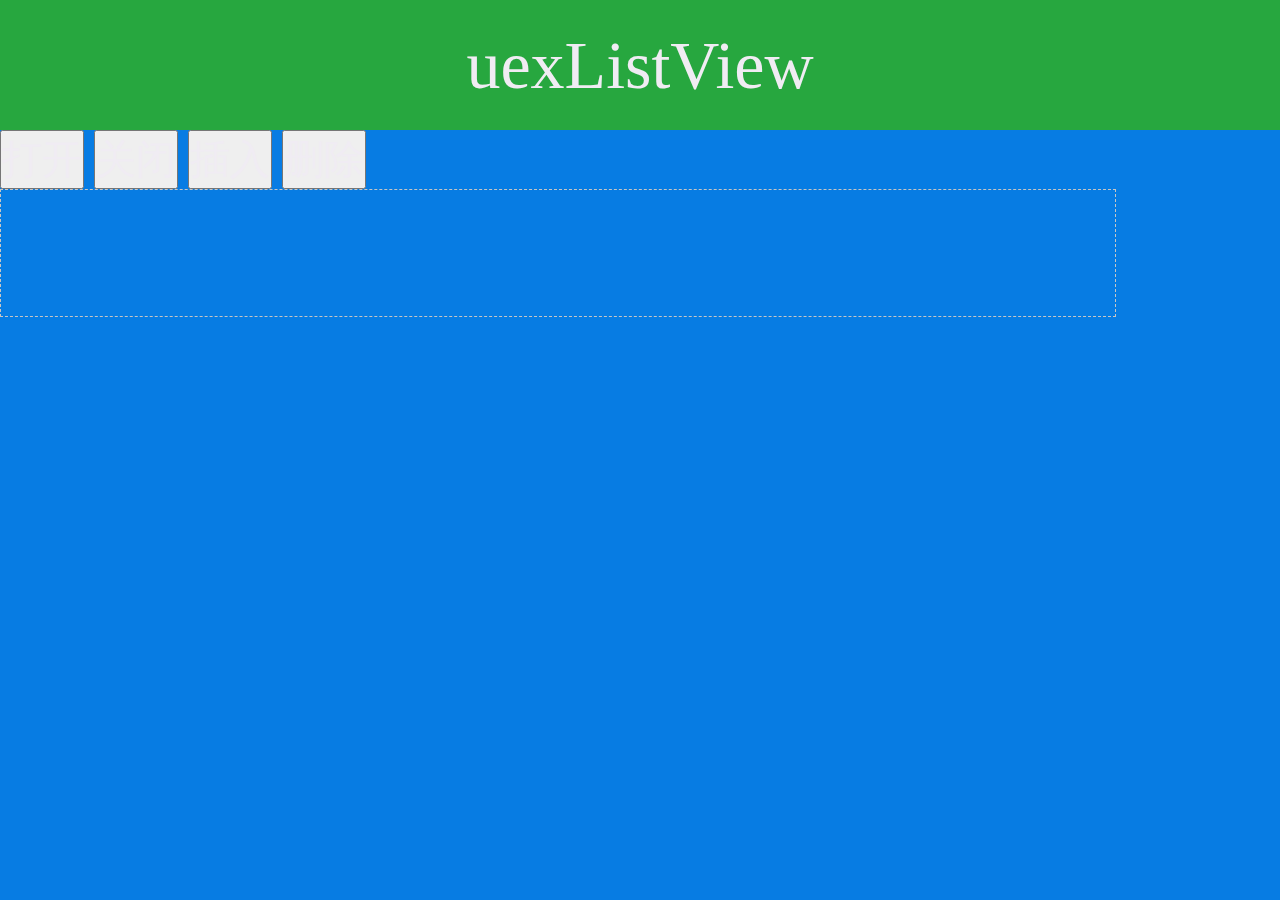
==== assets/widget/index.html @ d1b9f133 "初始化" ====
<!DOCTYPE HTML>
<html>
<head>
   <meta http-equiv="Content-Type" content="text/html; charset=utf-8" />
<meta name="viewport"
	content="width=device-width, initial-scale=1, user-scalable=no, minimum-scale=1.0, maximum-scale=1.0">
	<link rel="stylesheet" type="text/css" href="css/index.css">
	
	<script type="text/javascript">
	
	window.uexOnload = function() {
	
		uexListView.onItemClick = function(itemIndex) {
			alert(itemIndex);
		}
		
		uexListView.onLeftOptionButtonInItem = function(itemIndex, optionBtnIndex) {
			alert('左边第'+itemIndex+'行 bt'+optionBtnIndex);
		}
		
		uexListView.onRightOptionButtonInItem = function(itemIndex, optionBtnIndex) {
			alert('右边第'+itemIndex+'行 bt'+optionBtnIndex);
		}
		
		uexListView.ontPullRefreshHeaderListener = function(status) {
			switch(status) {
				case 0:
					document.getElementById('stuts').innerHTML ="开始刷新";
					break;
				case 1:
					document.getElementById('stuts').innerHTML ="刷新中";
					reloadItems();
					break;
				case 2:
					document.getElementById('stuts').innerHTML ="刷新完成";
					break;
			}
			
		}
		
		uexListView.ontPullRefreshFooterListener = function(status) {
			switch(status) {
				case 0:
					document.getElementById('stuts').innerHTML ="开始加载";
					break;
				case 1:
					document.getElementById('stuts').innerHTML ="加载中";
					appendItems();
					break;
				case 2:
					document.getElementById('stuts').innerHTML ="加载完成";
					break;
			}
		}
	}
	
	function start(){
		var width = window.screen.width;
		var height = window.screen.height - 200;
		var params = {
			"x": 0,
	        "y": 200,
	        "w":width,
	        "h":height
		};
		
		var items = {
			    "listItems":[
			               {
			               "image": "http://192.168.1.38:8080/bug/TestImageWatcher/1.jpg",
			               "placeholderImg":"res://1Normal.png",
			               "title": "标题",
			               "subtitle":"子标题",
			               "rightBtnImg": "res://ac_title_btn_hov.png",
			               "titleSize": 25,
			               "titleColor":"#006000",
			               "subtitleSize": 20,
			               "subtitleColor":"#000000",
			               "selectedBackgroundColor":"#006000",
			               "backgroundColor":"#FFFFFF",
			               "height":200
			               },
			               {
			               "image": "http://192.168.1.38:8080/bug/TestImageWatcher/2.jpg",
			               "placeholderImg":"res://1Normal.png",
			               "title": "标题",
			               "subtitle":"子标题",
			               "rightBtnImg": "res://ac_title_btn_hov.png",
			               "titleSize": 25,
			               "titleColor":"#006000",
			               "subtitleSize": 20,
			               "subtitleColor":"#000000",
			               "selectedBackgroundColor":"#006000",
			               "backgroundColor":"#FFFFFF",
			               "height":200
			               },
			               {
			               "image": "http://192.168.1.38:8080/bug/TestImageWatcher/3.jpg",
			               "placeholderImg":"res://1Normal.png",
			               "title": "标题",
			               "subtitle":"子标题",
			               "rightBtnImg": "res://ac_title_btn_hov.png",
			               "titleSize": 25,
			               "titleColor":"#006000",
			               "subtitleSize": 20,
			               "subtitleColor":"#000000",
			               "selectedBackgroundColor":"#006000",
			               "backgroundColor":"#FFFFFF",
			               "height":200
			               }
			               ],
			       "rightSwipeOptionItem":{
			               "backgroundColor":"#ffffff",
			               "optionBtn":[
			                            {
			                            "btnIndex": "1",
			                            "text": "分享",
			                            "textColor":"#ffffff",
			                            "textSize":20,
			                            "bgColor":"#6F00D2"
			                            },
			                            {
			                            "btnIndex":"2",
			                            "text": "删除",
			                            "textColor":"#ffffff",
			                            "textSize": 20,
			                            "bgColor":"#6F00D2"
			                            }
			                            ]
			           },
			           "leftSwipeOptionItem":{
			               "backgroundColor":"#ffffff",
			               "optionBtn":[
			                            {
			                            "btnIndex": "1",
			                            "text": "分享",
			                            "textColor":"#ffffff",
			                            "textSize":20,
			                            "bgColor":"#6F00D2"
			                            },
			                            {
			                            "btnIndex":"2",
			                            "text": "删除",
			                            "textColor":"#ffffff",
			                            "textSize": 20,
			                            "bgColor":"#6F00D2"
			                            }
			                            ]
			               },
				};
		uexListView.setItemSwipeType(2);	
		//setHeader();
		//setFooter();	
		uexListView.setItems(JSON.stringify(items));
		uexListView.open(JSON.stringify(params));
	}
	
	function reloadItems() {
		var params = {
		    "listItems":[
		               {
		               "image": "http://192.168.1.38:8080/bug/TestImageWatcher/4.jpg",
		               "placeholderImg":"res://1Normal.png",
		               "title": "标题",
		               "subtitle":"子标题",
		               "rightBtnImg": "res://ac_title_btn_hov.png",
		               "titleSize": 25,
		               "titleColor":"#0000ff",
		               "subtitleSize": 20,
		               "subtitleColor":"#000000",
		               "selectedBackgroundColor":"#006000",
		               "backgroundColor":"#FFFFFF",
		               "height":200
		               },
		               {
		               "image": "http://192.168.1.38:8080/bug/TestImageWatcher/5.jpg",
		               "placeholderImg":"res://1Normal.png",
		               "title": "标题",
		               "subtitle":"子标题",
		               "rightBtnImg": "res://ac_title_btn_hov.png",
		               "titleSize": 25,
		               "titleColor":"#0000ff",
		               "subtitleSize": 20,
		               "subtitleColor":"#000000",
		               "selectedBackgroundColor":"#006000",
		               "backgroundColor":"#FFFFFF",
		               "height":200
		               }
		               ]
		};
		uexListView.reloadItems(JSON.stringify(params));
	}
	
	
	function appendItems() {
		var params = {
			    "listItems":[
			     {
			     "image": "http://192.168.1.38:8080/bug/TestImageWatcher/6.jpg",
			     "placeholderImg":"res://1Normal.png",
			     "title": "标题",
			     "subtitle":"子标题",
			     "rightBtnImg": "res://ac_title_btn_hov.png",
			     "titleSize": 25,
			     "titleColor":"#006000",
			     "subtitleSize": 20,
			     "subtitleColor":"#000000",
			     "selectedBackgroundColor":"#006000",
			     "backgroundColor":"#FFFFFF",
			     "height":200
			     },
			     {
			     "image": "http://192.168.1.38:8080/bug/TestImageWatcher/7.jpg",
			     "placeholderImg":"res://1Normal.png",
			     "title": "标题",
			     "subtitle":"子标题",
			     "rightBtnImg": "res://ac_title_btn_hov.png",
			     "titleSize": 25,
			     "titleColor":"#006000",
			     "subtitleSize": 20,
			     "subtitleColor":"#000000",
			     "selectedBackgroundColor":"#006000",
			     "backgroundColor":"#FFFFFF",
			     "height":200
			     }
			     ]
			};
			uexListView.appendItems(JSON.stringify(params));
	}
	
	function end() {
		uexListView.close("");
	}
	
	function edit() {
		uexListView.setEditingEnabled('true');
	}
	
	function cancel() {
		uexListView.setEditingEnabled('false');
	}
	
	function setHeader() {
		var params ={
		   PullRefreshHeaderStyle:
		   {
		    "arrowImage":"res://1Normal.png",
		    "backGroundColor":"#e2e7ed",
		    "textColor":"#576c89",
		    "textFontSize":20,
		    "pullRefreshNormalText":"下拉可以刷新",
		    "pullRefreshPullingText":"松开即可刷新",
		    "pullRefreshLoadingText":"加载中...",
		    "isShowUpdateDate":1
		    }
		};
		uexListView.setPullRefreshHeader(JSON.stringify(params));
	}
	
	function setFooter() {
	var params ={
		    PullRefreshFooterStyle:
		    {
		        "arrowImage":"res://1Normal.png",
		        "backGroundColor":"#e2e7ed",            
		        "textColor":"#576c89",
		        "textFontSize":13,
		        "pullRefreshNormalText":"上拉加载更多",
		        "pullRefreshPullingText":"松开即可加载更多",
		        "pullRefreshLoadingText":"加载中...",
		        "isShowUpdateDate":1
		    }
		};
		uexListView.setPullRefreshFooter(JSON.stringify(params));
	}
	
	function insert() {
			var params ={
		    "itemIndex":1,
		    "listItem":{
		            "image": "http://www.iconpng.com/png/mapmarkers/marker_inside_azure.png",
		            "placeholderImg":"res://1Normal.png",
		            "title": "标题",
		            "subtitle":"子标题",
		            "rightBtnImg": "res://ac_title_btn_hov.png",
		            "titleSize": 25,
		            "titleColor":"#006000",
		            "subtitleSize": 20,
		            "subtitleColor":"#000000",
		            "selectedBackgroundColor":"#006000",
		            "backgroundColor":"#FFFFFF",
		            "height":200
		    	}
			};
		uexListView.insertItemAt(JSON.stringify(params));
	}
	
	function del() {
		var params = {
			"itemIndex":[0, 1, 2]
		};
		uexListView.deleteItemsAt(JSON.stringify(params));
	}
	
</script>
</head>

<body>
	<div class="tit">uexListView</div>
	<div>
			<input type="button" value="打开" onclick=start()>
			<input type="button" value="关闭" onclick=end()>
			<input type="button" value="插入" onclick=insert()>
			<input type="button" value="删除" onclick=del()><br>
			<div class="tcxx" id="stuts"></div>
	</div>
</body>
</html>
---- assets/widget/css/index.css ----
a img{border:none;}
ul,ol{list-style-type:none;}
.clear{height:0;clear:both;}
a{text-decoration:none;}
var,em{font-style:normal;font-weight:noraml;}

@media screen and (min-width:769px) {
body,p,div,ul,ol,li,dl,dt,dd,span,var,em,a,img,strong,table,td,tr,h2,h3,h4,h5,input{font-family: Arial, Helvetica, sans-serif;margin:0;padding:0;font-size:40px;font-family:微软雅黑; color:#f0ecf3;}
.tit{ font-size:1.7em;}
.con a{ font-size:1.5em;}
.consj span{ font-size:1.3em;}
.textbox{ font-size:1.3em;}
.btn{ font-size:1.3em;}
.testbtn{ font-size:1.3em;}
.tcxx{ font-size:1.3em;}
}
@media screen and (min-width:480px) and (max-width:768px) {
body,p,div,ul,ol,li,dl,dt,dd,span,var,em,a,img,strong,table,td,tr,h2,h3,h4,h5,input{font-family: Arial, Helvetica, sans-serif;margin:0;padding:0;font-size:32px;font-family:微软雅黑;color:#f0ecf3;}
.tit{ font-size:1.7em;}
.con a{ font-size:1.5em;}
.consj span{ font-size:1.3em;}
.textbox{ font-size:1.3em;}
.btn{ font-size:1.3em;}
.testbtn{ font-size:1.3em;}
.tcxx{ font-size:1.3em;}
}
@media screen and (min-width:320px) and (max-width:480px) {
body,p,div,ul,ol,li,dl,dt,dd,span,var,em,a,img,strong,table,td,tr,h2,h3,h4,h5,input{font-family: Arial, Helvetica, sans-serif;margin:0;padding:0;font-size:16px;font-family:微软雅黑;color:#f0ecf3;}
.tit{ font-size:1.7em;}
.con a{ font-size:1.5em;}
.consj span{ font-size:1.3em;}
.textbox{ font-size:1.3em;}
.btn{ font-size:1.3em;}
.testbtn{ font-size:1.3em;}
.tcxx{ font-size:1.3em;}
}
@media screen and (min-width:240px) and (max-width:320px) {
body,p,div,ul,ol,li,dl,dt,dd,span,var,em,a,img,strong,table,td,tr,h2,h3,h4,h5,input{font-family: Arial, Helvetica, sans-serif;margin:0;padding:0;font-size:12px;font-family:微软雅黑;color:#f0ecf3;}
.tit{ font-size:1.7em;}
.con a{ font-size:1.5em;}
.consj span{ font-size:1.3em;}
.textbox{ font-size:1.3em;}
.btn{ font-size:1.3em;}
.testbtn{ font-size:1.3em;}
.tcxx{ font-size:1.3em;}
}

body{ background:#077CE3; width:100%; height:100%;}

.con{ padding:5px;}
.tit{ background:#27A73F; width:100%; padding:2% 0; text-align:center;}
.con a{ background:-webkit-gradient(linear,0 0,0 100%,from(#FFCD00),color-stop(50%,#FFBC00),color-stop(50%,#FFA500)); border:1px solid #FFA700; display:block; -webkit-border-radius:8px; margin:10% 25%; text-align:center; padding:2%; color:#712000;}
.conbor{ margin:3%; width:90%; display:block;}
.consj{ margin:0 0 0 5%;}
.consj span{ width:85%; display:block; margin:4% 0 3% 0;}
.textbox{display:block; width:85%;color:#bebdbf; padding:1.5% 1%;}
.btn{ margin:3% 0; background:-webkit-gradient(linear,0 0,0 100%,from(#FFCD00),color-stop(50%,#FFBC00),color-stop(50%,#FFA500)); border:1px solid #FFA700; display:block; -webkit-border-radius:8px;text-align:center; padding:2%; color:#712000; display:block;}
.testbtn{ margin:3% 0; background:-webkit-gradient(linear,0 0,0 100%,from(#FFCD00),color-stop(50%,#FFBC00),color-stop(50%,#FFA500)); border:1px solid #FFA700; display:block; -webkit-border-radius:8px;text-align:center; padding:2%; color:#712000; display:block;}
.tcxx{ width:85%; color:#bebdbf; height:100px; border:1px dashed #C6C6C6;padding:1%;}
#payy{ width:85%; color:#bebdbf; height:200px; border:1px dashed #C6C6C6;padding:1%;}
.test{margin:3% 0; background:-webkit-gradient(linear,0 0,0 100%,from(#FFCD00),color-stop(50%,#FFBC00),color-stop(50%,#FFA500)); border:1px solid #FFA700; display:block; -webkit-border-radius:8px;text-align:center; padding:2%; color:#712000; display:block;}
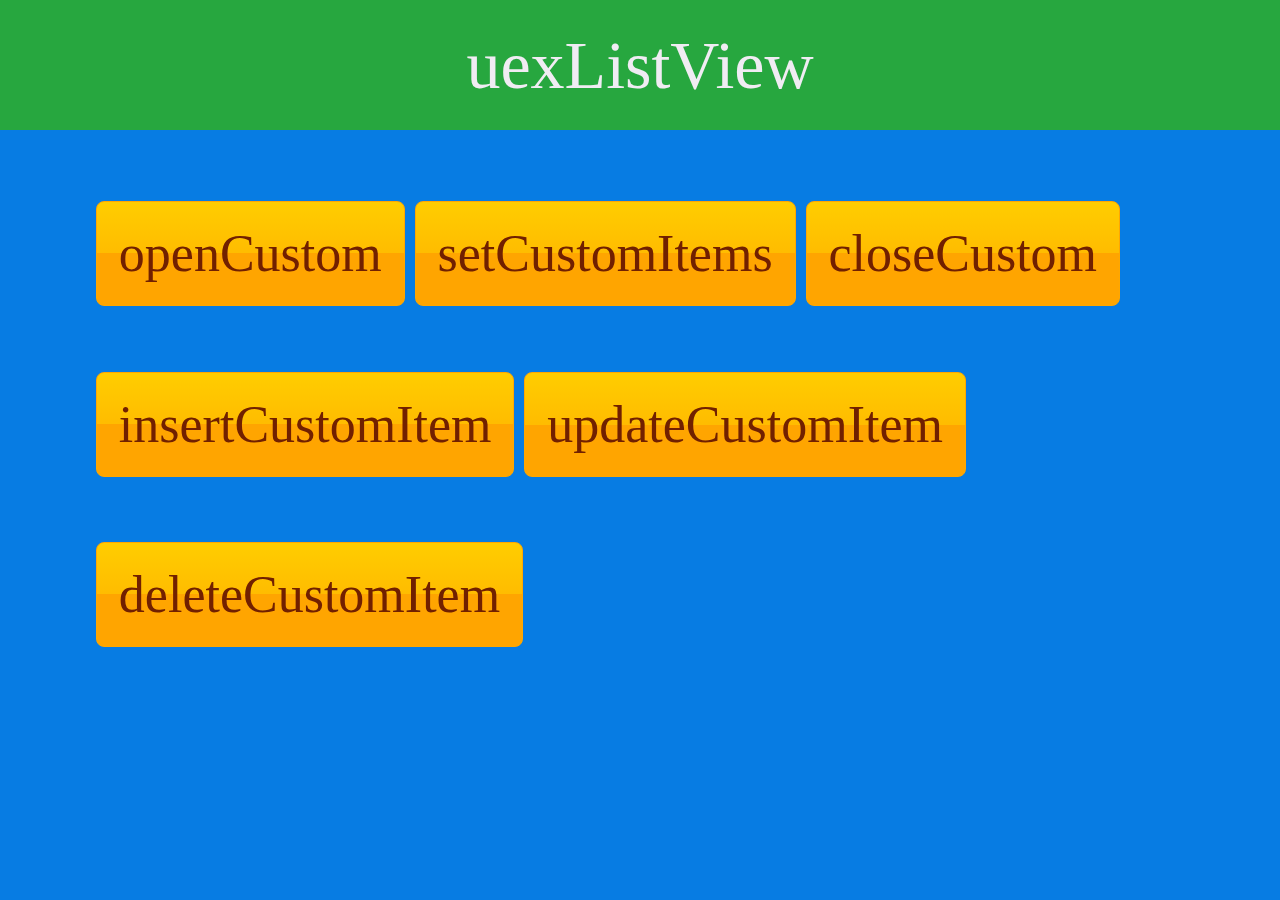
==== commit 9582eb51: "添加自定义布局相关接口" ====
--- a/assets/widget/index.html
+++ b/assets/widget/index.html
@@ -1,318 +1,97 @@
-<!DOCTYPE HTML>
-<html>
-<head>
-   <meta http-equiv="Content-Type" content="text/html; charset=utf-8" />
-<meta name="viewport"
-	content="width=device-width, initial-scale=1, user-scalable=no, minimum-scale=1.0, maximum-scale=1.0">
-	<link rel="stylesheet" type="text/css" href="css/index.css">
-	
-	<script type="text/javascript">
-	
-	window.uexOnload = function() {
-	
-		uexListView.onItemClick = function(itemIndex) {
-			alert(itemIndex);
-		}
-		
-		uexListView.onLeftOptionButtonInItem = function(itemIndex, optionBtnIndex) {
-			alert('左边第'+itemIndex+'行 bt'+optionBtnIndex);
-		}
-		
-		uexListView.onRightOptionButtonInItem = function(itemIndex, optionBtnIndex) {
-			alert('右边第'+itemIndex+'行 bt'+optionBtnIndex);
-		}
-		
-		uexListView.ontPullRefreshHeaderListener = function(status) {
-			switch(status) {
-				case 0:
-					document.getElementById('stuts').innerHTML ="开始刷新";
-					break;
-				case 1:
-					document.getElementById('stuts').innerHTML ="刷新中";
-					reloadItems();
-					break;
-				case 2:
-					document.getElementById('stuts').innerHTML ="刷新完成";
-					break;
-			}
-			
-		}
-		
-		uexListView.ontPullRefreshFooterListener = function(status) {
-			switch(status) {
-				case 0:
-					document.getElementById('stuts').innerHTML ="开始加载";
-					break;
-				case 1:
-					document.getElementById('stuts').innerHTML ="加载中";
-					appendItems();
-					break;
-				case 2:
-					document.getElementById('stuts').innerHTML ="加载完成";
-					break;
-			}
-		}
-	}
-	
-	function start(){
-		var width = window.screen.width;
-		var height = window.screen.height - 200;
-		var params = {
-			"x": 0,
-	        "y": 200,
-	        "w":width,
-	        "h":height
-		};
-		
-		var items = {
-			    "listItems":[
-			               {
-			               "image": "http://192.168.1.38:8080/bug/TestImageWatcher/1.jpg",
-			               "placeholderImg":"res://1Normal.png",
-			               "title": "标题",
-			               "subtitle":"子标题",
-			               "rightBtnImg": "res://ac_title_btn_hov.png",
-			               "titleSize": 25,
-			               "titleColor":"#006000",
-			               "subtitleSize": 20,
-			               "subtitleColor":"#000000",
-			               "selectedBackgroundColor":"#006000",
-			               "backgroundColor":"#FFFFFF",
-			               "height":200
-			               },
-			               {
-			               "image": "http://192.168.1.38:8080/bug/TestImageWatcher/2.jpg",
-			               "placeholderImg":"res://1Normal.png",
-			               "title": "标题",
-			               "subtitle":"子标题",
-			               "rightBtnImg": "res://ac_title_btn_hov.png",
-			               "titleSize": 25,
-			               "titleColor":"#006000",
-			               "subtitleSize": 20,
-			               "subtitleColor":"#000000",
-			               "selectedBackgroundColor":"#006000",
-			               "backgroundColor":"#FFFFFF",
-			               "height":200
-			               },
-			               {
-			               "image": "http://192.168.1.38:8080/bug/TestImageWatcher/3.jpg",
-			               "placeholderImg":"res://1Normal.png",
-			               "title": "标题",
-			               "subtitle":"子标题",
-			               "rightBtnImg": "res://ac_title_btn_hov.png",
-			               "titleSize": 25,
-			               "titleColor":"#006000",
-			               "subtitleSize": 20,
-			               "subtitleColor":"#000000",
-			               "selectedBackgroundColor":"#006000",
-			               "backgroundColor":"#FFFFFF",
-			               "height":200
-			               }
-			               ],
-			       "rightSwipeOptionItem":{
-			               "backgroundColor":"#ffffff",
-			               "optionBtn":[
-			                            {
-			                            "btnIndex": "1",
-			                            "text": "分享",
-			                            "textColor":"#ffffff",
-			                            "textSize":20,
-			                            "bgColor":"#6F00D2"
-			                            },
-			                            {
-			                            "btnIndex":"2",
-			                            "text": "删除",
-			                            "textColor":"#ffffff",
-			                            "textSize": 20,
-			                            "bgColor":"#6F00D2"
-			                            }
-			                            ]
-			           },
-			           "leftSwipeOptionItem":{
-			               "backgroundColor":"#ffffff",
-			               "optionBtn":[
-			                            {
-			                            "btnIndex": "1",
-			                            "text": "分享",
-			                            "textColor":"#ffffff",
-			                            "textSize":20,
-			                            "bgColor":"#6F00D2"
-			                            },
-			                            {
-			                            "btnIndex":"2",
-			                            "text": "删除",
-			                            "textColor":"#ffffff",
-			                            "textSize": 20,
-			                            "bgColor":"#6F00D2"
-			                            }
-			                            ]
-			               },
-				};
-		uexListView.setItemSwipeType(2);	
-		//setHeader();
-		//setFooter();	
-		uexListView.setItems(JSON.stringify(items));
-		uexListView.open(JSON.stringify(params));
-	}
-	
-	function reloadItems() {
-		var params = {
-		    "listItems":[
-		               {
-		               "image": "http://192.168.1.38:8080/bug/TestImageWatcher/4.jpg",
-		               "placeholderImg":"res://1Normal.png",
-		               "title": "标题",
-		               "subtitle":"子标题",
-		               "rightBtnImg": "res://ac_title_btn_hov.png",
-		               "titleSize": 25,
-		               "titleColor":"#0000ff",
-		               "subtitleSize": 20,
-		               "subtitleColor":"#000000",
-		               "selectedBackgroundColor":"#006000",
-		               "backgroundColor":"#FFFFFF",
-		               "height":200
-		               },
-		               {
-		               "image": "http://192.168.1.38:8080/bug/TestImageWatcher/5.jpg",
-		               "placeholderImg":"res://1Normal.png",
-		               "title": "标题",
-		               "subtitle":"子标题",
-		               "rightBtnImg": "res://ac_title_btn_hov.png",
-		               "titleSize": 25,
-		               "titleColor":"#0000ff",
-		               "subtitleSize": 20,
-		               "subtitleColor":"#000000",
-		               "selectedBackgroundColor":"#006000",
-		               "backgroundColor":"#FFFFFF",
-		               "height":200
-		               }
-		               ]
-		};
-		uexListView.reloadItems(JSON.stringify(params));
-	}
-	
-	
-	function appendItems() {
-		var params = {
-			    "listItems":[
-			     {
-			     "image": "http://192.168.1.38:8080/bug/TestImageWatcher/6.jpg",
-			     "placeholderImg":"res://1Normal.png",
-			     "title": "标题",
-			     "subtitle":"子标题",
-			     "rightBtnImg": "res://ac_title_btn_hov.png",
-			     "titleSize": 25,
-			     "titleColor":"#006000",
-			     "subtitleSize": 20,
-			     "subtitleColor":"#000000",
-			     "selectedBackgroundColor":"#006000",
-			     "backgroundColor":"#FFFFFF",
-			     "height":200
-			     },
-			     {
-			     "image": "http://192.168.1.38:8080/bug/TestImageWatcher/7.jpg",
-			     "placeholderImg":"res://1Normal.png",
-			     "title": "标题",
-			     "subtitle":"子标题",
-			     "rightBtnImg": "res://ac_title_btn_hov.png",
-			     "titleSize": 25,
-			     "titleColor":"#006000",
-			     "subtitleSize": 20,
-			     "subtitleColor":"#000000",
-			     "selectedBackgroundColor":"#006000",
-			     "backgroundColor":"#FFFFFF",
-			     "height":200
-			     }
-			     ]
-			};
-			uexListView.appendItems(JSON.stringify(params));
-	}
-	
-	function end() {
-		uexListView.close("");
-	}
-	
-	function edit() {
-		uexListView.setEditingEnabled('true');
-	}
-	
-	function cancel() {
-		uexListView.setEditingEnabled('false');
-	}
-	
-	function setHeader() {
-		var params ={
-		   PullRefreshHeaderStyle:
-		   {
-		    "arrowImage":"res://1Normal.png",
-		    "backGroundColor":"#e2e7ed",
-		    "textColor":"#576c89",
-		    "textFontSize":20,
-		    "pullRefreshNormalText":"下拉可以刷新",
-		    "pullRefreshPullingText":"松开即可刷新",
-		    "pullRefreshLoadingText":"加载中...",
-		    "isShowUpdateDate":1
-		    }
-		};
-		uexListView.setPullRefreshHeader(JSON.stringify(params));
-	}
-	
-	function setFooter() {
-	var params ={
-		    PullRefreshFooterStyle:
-		    {
-		        "arrowImage":"res://1Normal.png",
-		        "backGroundColor":"#e2e7ed",            
-		        "textColor":"#576c89",
-		        "textFontSize":13,
-		        "pullRefreshNormalText":"上拉加载更多",
-		        "pullRefreshPullingText":"松开即可加载更多",
-		        "pullRefreshLoadingText":"加载中...",
-		        "isShowUpdateDate":1
-		    }
-		};
-		uexListView.setPullRefreshFooter(JSON.stringify(params));
-	}
-	
-	function insert() {
-			var params ={
-		    "itemIndex":1,
-		    "listItem":{
-		            "image": "http://www.iconpng.com/png/mapmarkers/marker_inside_azure.png",
-		            "placeholderImg":"res://1Normal.png",
-		            "title": "标题",
-		            "subtitle":"子标题",
-		            "rightBtnImg": "res://ac_title_btn_hov.png",
-		            "titleSize": 25,
-		            "titleColor":"#006000",
-		            "subtitleSize": 20,
-		            "subtitleColor":"#000000",
-		            "selectedBackgroundColor":"#006000",
-		            "backgroundColor":"#FFFFFF",
-		            "height":200
-		    	}
-			};
-		uexListView.insertItemAt(JSON.stringify(params));
-	}
-	
-	function del() {
-		var params = {
-			"itemIndex":[0, 1, 2]
-		};
-		uexListView.deleteItemsAt(JSON.stringify(params));
-	}
-	
-</script>
-</head>
-
-<body>
-	<div class="tit">uexListView</div>
-	<div>
-			<input type="button" value="打开" onclick=start()>
-			<input type="button" value="关闭" onclick=end()>
-			<input type="button" value="插入" onclick=insert()>
-			<input type="button" value="删除" onclick=del()><br>
-			<div class="tcxx" id="stuts"></div>
-	</div>
-</body>
-</html>
+<!DOCTYPE HTML>
+<html>
+<head>
+    <meta http-equiv="Content-Type" content="text/html; charset=utf-8" />
+    <meta name="viewport"
+          content="width=device-width, initial-scale=1, user-scalable=no, minimum-scale=1.0, maximum-scale=1.0">
+    <link rel="stylesheet" type="text/css" href="css/index.css">
+
+    <script type="text/javascript">
+    function openCustom(){
+        var params = {
+        };
+        var data = JSON.stringify(params);
+        uexListView.openCustom(data);
+    }
+
+    function setCustomItems(){
+        var params = {
+        };
+        var data = JSON.stringify(params);
+        uexListView.setCustomItems(data);
+    }
+
+    function closeCustom(){
+        var params = {
+        };
+        var data = JSON.stringify(params);
+        uexListView.closeCustom(data);
+    }
+
+    function insertCustomItem(){
+        var params = {
+        };
+        var data = JSON.stringify(params);
+        uexListView.insertCustomItem(data);
+    }
+
+    function updateCustomItem(){
+        var params = {
+        };
+        var data = JSON.stringify(params);
+        uexListView.updateCustomItem(data);
+    }
+
+    function deleteCustomItem(){
+        var params = {
+        };
+        var data = JSON.stringify(params);
+        uexListView.deleteCustomItem(data);
+    }
+
+
+        window.uexOnload = function(type){
+            if(type == 0){
+            uexListView.onCustomItemClick = onCustomItemClick;
+            uexListView.onCustomPullRefreshHeader = onCustomPullRefreshHeader;
+            uexListView.onCustomPullRefreshFooter = onCustomPullRefreshFooter;
+
+            }
+        }
+    function onCustomItemClick(info){
+        alert(info);
+    }
+
+    function onCustomPullRefreshHeader(info){
+        alert(info);
+    }
+
+    function onCustomPullRefreshFooter(info){
+        alert(info);
+    }
+
+
+    </script>
+</head>
+
+<body>
+<div class="tit">uexListView</div>
+<div class="conbor">
+    <div class="consj">
+            <input class='btn' type='button' value='openCustom' onclick='openCustom()'>
+
+            <input class='btn' type='button' value='setCustomItems' onclick='setCustomItems()'>
+
+            <input class='btn' type='button' value='closeCustom' onclick='closeCustom()'>
+
+            <input class='btn' type='button' value='insertCustomItem' onclick='insertCustomItem()'>
+
+            <input class='btn' type='button' value='updateCustomItem' onclick='updateCustomItem()'>
+
+            <input class='btn' type='button' value='deleteCustomItem' onclick='deleteCustomItem()'>
+
+
+    </div>
+</div>
+</body>
+</html>
--- a/assets/widget/css/index.css
+++ b/assets/widget/css/index.css
@@ -54,7 +54,7 @@
 .consj{ margin:0 0 0 5%;}
 .consj span{ width:85%; display:block; margin:4% 0 3% 0;}
 .textbox{display:block; width:85%;color:#bebdbf; padding:1.5% 1%;}
-.btn{ margin:3% 0; background:-webkit-gradient(linear,0 0,0 100%,from(#FFCD00),color-stop(50%,#FFBC00),color-stop(50%,#FFA500)); border:1px solid #FFA700; display:block; -webkit-border-radius:8px;text-align:center; padding:2%; color:#712000; display:block;}
+.btn{ margin:3% 0; background:-webkit-gradient(linear,0 0,0 100%,from(#FFCD00),color-stop(50%,#FFBC00),color-stop(50%,#FFA500)); border:1px solid #FFA700; -webkit-border-radius:8px;text-align:center; padding:2%; color:#712000;}
 .testbtn{ margin:3% 0; background:-webkit-gradient(linear,0 0,0 100%,from(#FFCD00),color-stop(50%,#FFBC00),color-stop(50%,#FFA500)); border:1px solid #FFA700; display:block; -webkit-border-radius:8px;text-align:center; padding:2%; color:#712000; display:block;}
 .tcxx{ width:85%; color:#bebdbf; height:100px; border:1px dashed #C6C6C6;padding:1%;}
 #payy{ width:85%; color:#bebdbf; height:200px; border:1px dashed #C6C6C6;padding:1%;}
